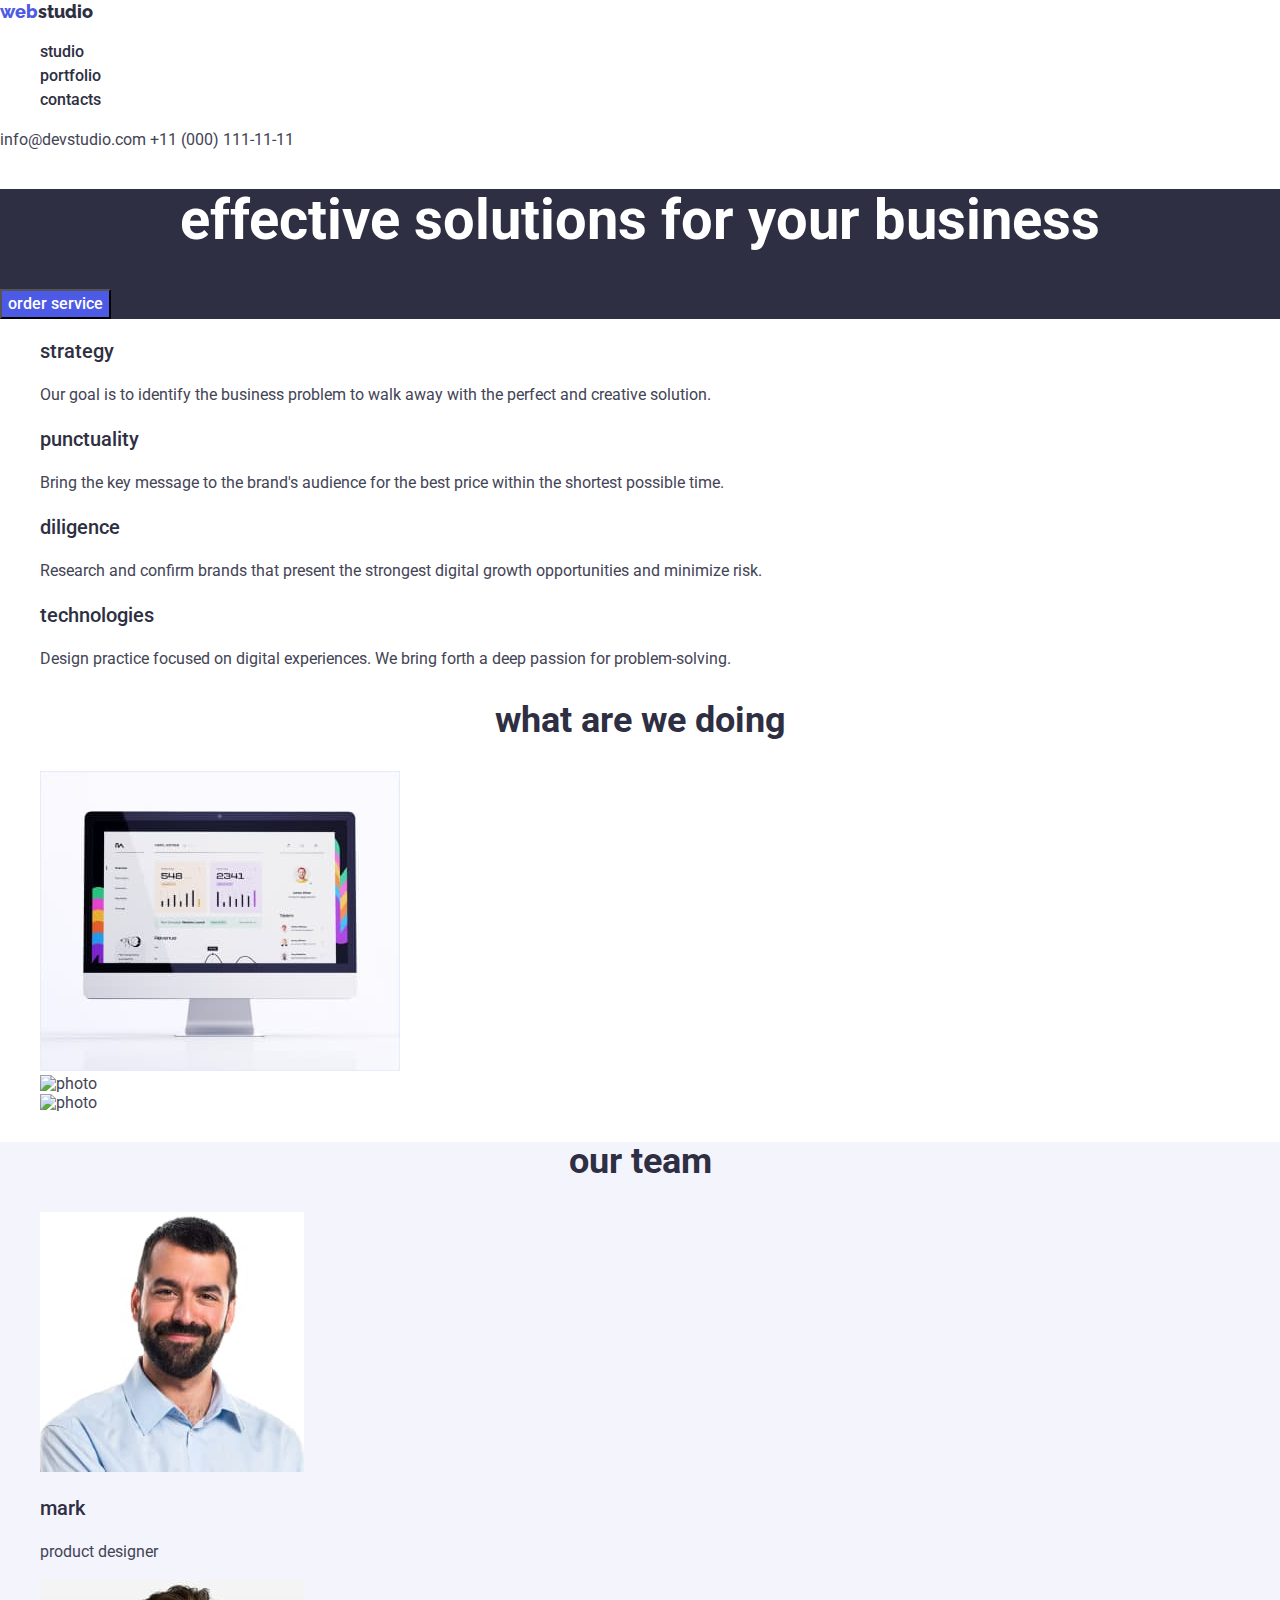
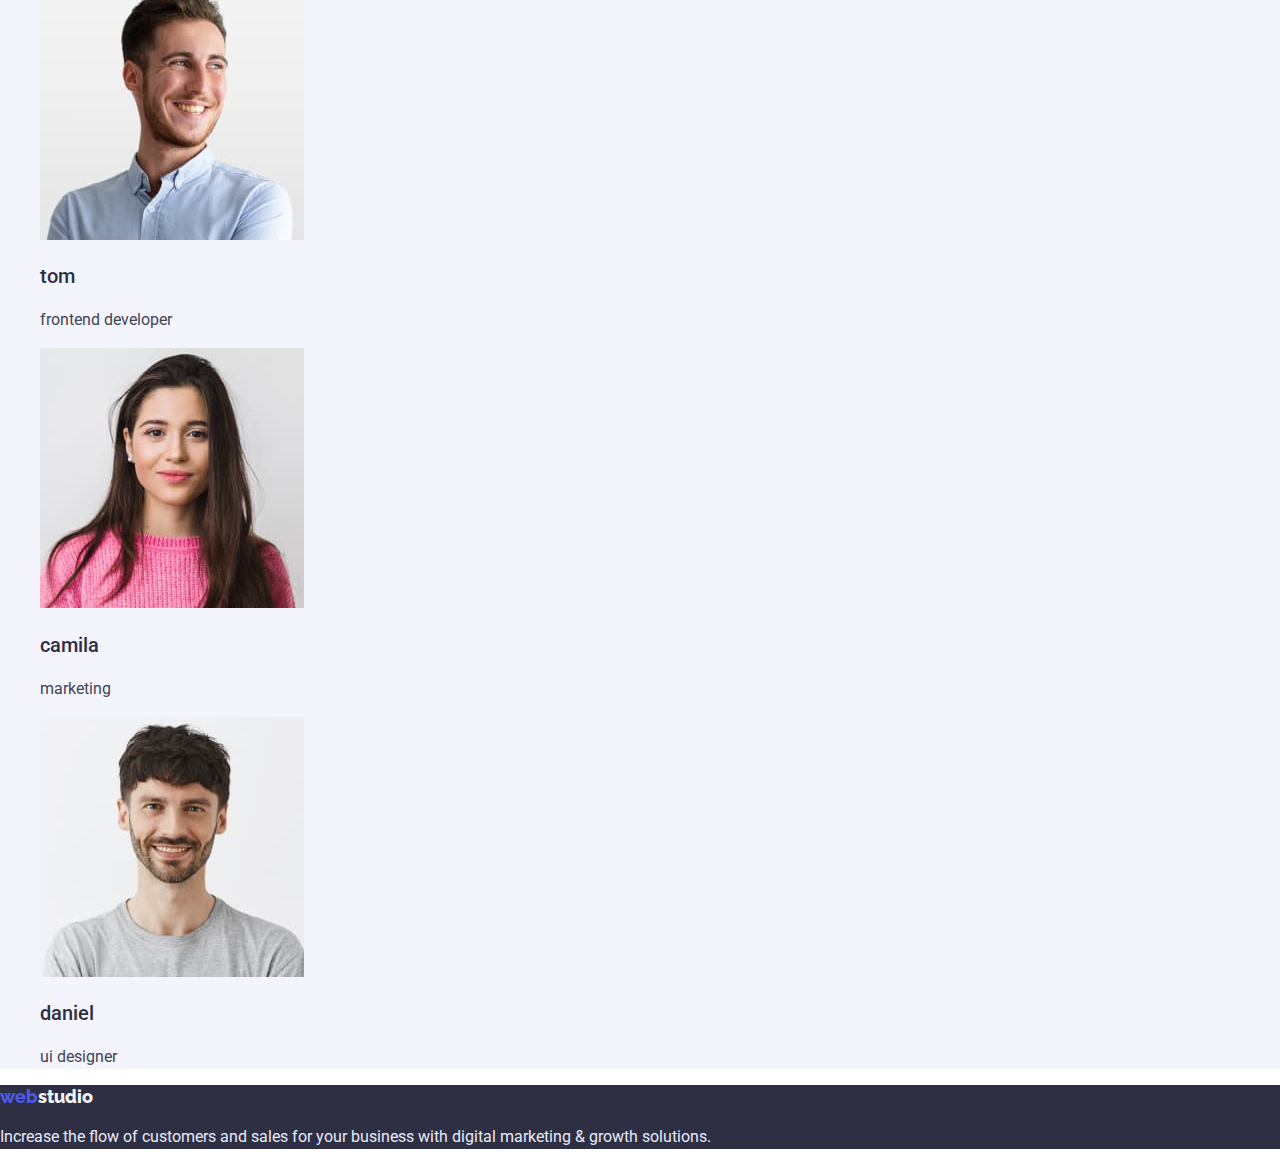
==== index.html @ d45ed902 "Update index.html" ====
<!DOCTYPE html>
<html lang="en">
    <head>
    <meta charset="UTF-8" />
    <meta http-equiv="X-UA-Compatible" content="IE=edge" />
    <meta name="viewport" content="width=device-width, initial-scale=1.0" />
    <title>webstudio</title>
    <link
        rel="stylesheet"
        href="https://cdn.jsdelivr.net/npm/modern-normalize@1.1.0/modern-normalize.min.css"
    />
    <link rel="preconnect" href="https://fonts.googleapis.com" />
    <link rel="preconnect" href="https://fonts.gstatic.com" crossorigin />
    <link
        href="https://fonts.googleapis.com/css2?family=Raleway:wght@800&family=Roboto:wght@400;500;700;900&display=swap"
        rel="stylesheet"
    />
    <link rel="stylesheet" href="./css/styles.css" />
    </head>
    <body>
    <header class="header">
        <a class="logo" href="">web<span class="logo-dark">studio</span></a>
        <nav class="nav">
        <ul class="nav-list">
            <li class="nav-item"><a class="nav-link" href="">studio</a></li>
            <li class="nav-item"><a class="nav-link" href="./portfolio.html">portfolio</a></li>
            <li class="nav-item"><a class="nav-link" href="">contacts</a></li>
        </ul>
        </nav>
        <address class="contact">
        <a class="contact-mail" href="mailto:info@devstudio.com">info@devstudio.com</a>
        <a class="contact-tel" href="tel:+110001111111">+11 (000) 111-11-11</a>
        </address>
    </header>
    <main>
        <section class="hero">
        <h1 class="main-title">effective solutions for your business</h1>
        <button class="modal-btn" type="button">order service</button>
        </section>
        <section class="about">
        <h2 class="about-work" hidden>work</h2>
        <ul class="about-list">
            <li class="about-item">
            <h3 class="about-title">strategy</h3>
            <p class="about-text">
                Our goal is to identify the business problem to walk away with the perfect and
                creative solution.
            </p>
            </li>
            <li class="about-item">
            <h3 class="about-title">punctuality</h3>
            <p class="about-text">
                Bring the key message to the brand's audience for the best price within the shortest
                possible time.
            </p>
            </li>
            <li class="about-item">
            <h3 class="about-title">diligence</h3>
            <p class="about-text">
                Research and confirm brands that present the strongest digital growth opportunities
                and minimize risk.
            </p>
            </li>
            <li class="about-item">
            <h3 class="about-title">technologies</h3>
            <p class="about-text">
                Design practice focused on digital experiences. We bring forth a deep passion for
                problem-solving.
            </p>
            </li>
        </ul>
        </section>
        <section class="work">
        <h2 class="work-title">what are we doing</h2>
        <ul class="work-list">
            <li class="work-item">
            <img class="work-img" src="./images/desktop.jpg" alt="photo" width="360" />
            </li>
            <li>
            <img class="work-img" src="./images/job/phone-html.jpg" alt="photo" width="360" />
            </li>
            <li>
            <img class="work-img" src="./images/job/skreenshot.jpg" alt="photo" width="360" />
            </li>
        </ul>
        </section>
        <section class="team">
        <h2 class="team-title">our team</h2>
        <ul class="team-list">
            <li class="team-item">
            <img class="team-img" src="./images/mark.jpg" alt="photo" width="264" />
            <h3 class="developer-name">mark</h3>
            <p class="developer-descriptions">product designer</p>
            </li>
            <li class="team-item">
            <img class="team-img" src="./images/tom.jpg" alt="photo" width="264" />
            <h3 class="developer-name">tom</h3>
            <p class="developer-descriptions">frontend developer</p>
            </li>
            <li class="team-item">
            <img class="team-img" src="./images/camila.jpg" alt="photo" width="264" />
            <h3 class="developer-name">camila</h3>
            <p class="developer-descriptions">marketing</p>
            </li>
            <li class="team-item">
            <img class="team-img" src="./images/deniel.jpg" alt="photo" width="264" />
            <h3 class="developer-name">daniel</h3>
            <p class="developer-descriptions">ui designer</p>
            </li>
        </ul>
        </section>
    </main>
    <footer class="footer">
        <a class="logo" href="">web<span class="logo-withe">studio</span></a>
        <p class="footer-text">
        Increase the flow of customers and sales for your business with digital marketing & growth
        solutions.
        </p>
    </footer>
    </body>
</html>
---- css/styles.css ----
:root {
    --primari-font: 'Roboto', sans-serif;
    --secondari-font: 'Raleway', sans-serif;
    --primari-text-color: #434455;
    --secondari-text-color: #2e2f42;
    --withe-logo-color: #f4f4fd;
    --logo-hover-color: #4d5ae5;
    --hero-text-color: #ffffff;
    --hover-btn-color: #404bbf;
    --footer-text-color: #e7e9fc;
    }
    body {
    font-family: 'Roboto', sans-serif;
    color: var(--primari-text-color);
    background-color: #ffffff;
    }
    a {
    text-decoration: none;
    }
    ul {
    list-style: none;
    }
    /*---logo---*/
    .logo {
    font-family: var(--secondari-font);
    font-style: normal;
    font-weight: 800;
    font-size: 18px;
    line-height: 1.33;
    color: var(--logo-hover-color);
    }
    .logo-dark {
    color: var(--secondari-text-color);
    }
    .logo-withe {
    color: var(--withe-logo-color);
    }
    /*---hover---*/
    .nav-link:hover,
    .nav-link:focus,
    .contact-mail:hover,
    .contact-mail:focus,
    .contact-tel:hover,
    .contact-tel:focus {
    color: var(--logo-hover-color);
    }
    /*---heder---*/
    .nav-link {
    font-weight: 500;
    font-size: 16px;
    line-height: 1.5;
    
    color: var(--secondari-text-color);
    }
    .contact-mail,
    .contact-tel {
    font-size: 16px;
    line-height: 1.5;
    font-style: normal;
    color: inherit;
    }
    /*---hero---*/
    .hero {
    background: var(--secondari-text-color);
    }
    .main-title {
    font-weight: 700;
    font-size: 56px;
    line-height: 1.11;
    text-align: center;
    color: var(--hero-text-color);
    }
    .modal-btn {
    font-weight: 500;
    font-size: 16px;
    line-height: 1.5;
    cursor: pointer;
    font-family: inherit;
    display: flex;
    align-items: center;
    
    color: var(--hero-text-color);
    background-color: var(--logo-hover-color);
    }
    .modal-btn:hover,
    .modal-btn:focus {
    background: var(--hover-btn-color);
    }
    /*------about------*/
    .about-title {
    font-weight: 500;
    font-size: 20px;
    line-height: 1.2;
    
    color: var(--secondari-text-color);
    }
    .about-text {
    font-size: 16px;
    line-height: 1.5;
    }
    /*---work---*/
    .work-title {
    font-weight: 700;
    font-size: 36px;
    line-height: 1.11;
    text-align: center;
    color: var(--secondari-text-color);
    }
    /*---team---*/
    .team {
    background-color: var(--withe-logo-color);
    }
    .team-title {
    font-weight: 700;
    font-size: 36px;
    line-height: 1.11;
    text-align: center;
    
    color: var(--secondari-text-color);
    }
    .developer-name {
    font-weight: 500;
    font-size: 20px;
    line-height: 1.2;
    
    color: var(--secondari-text-color);
    }
    .developer-descriptions {
    font-size: 16px;
    line-height: 1.5;
    }
    /*---footer---*/
    .footer {
    background-color: var(--secondari-text-color);
    }
    .footer-text {
    font-size: 16px;
    line-height: 1.5;
    
    color: var(--footer-text-color);
    }
    /*---portfolio---*/
    .filter-btn-text {
    font-weight: 500;
    font-size: 16px;
    line-height: 1.5;
    font-family: inherit;
    color: var(--logo-hover-color);
    
    cursor: pointer;
    }
    .filter-btn-text:focus,
    .filter-btn-text:hover {
    background: var(--hover-btn-color);
    color: #ffffff;
    }
    .project-title {
    font-weight: 500;
    font-size: 20px;
    line-height: 1.2;
    
    color: var(--secondari-text-color);
    }
    .project-text {
    font-size: 16px;
    line-height: 1.5;
    color: var(--primari-text-color);
    }
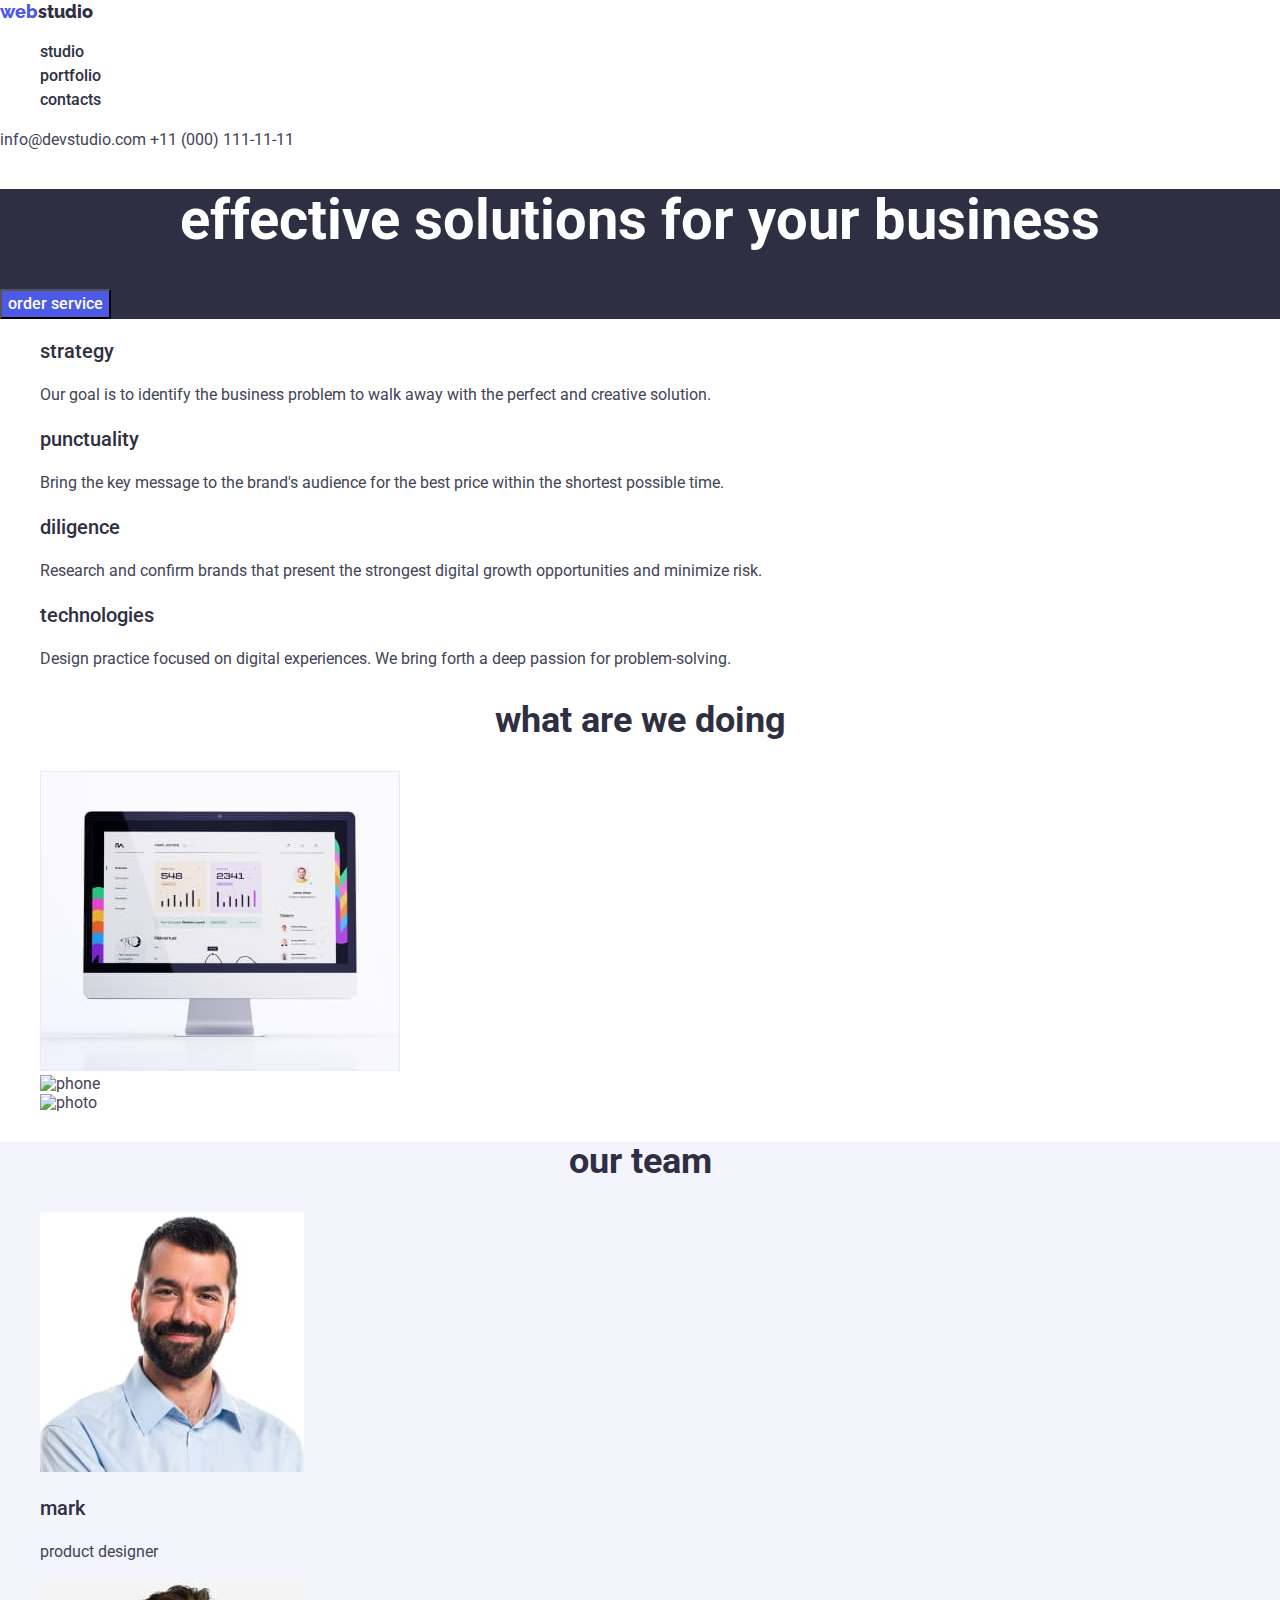
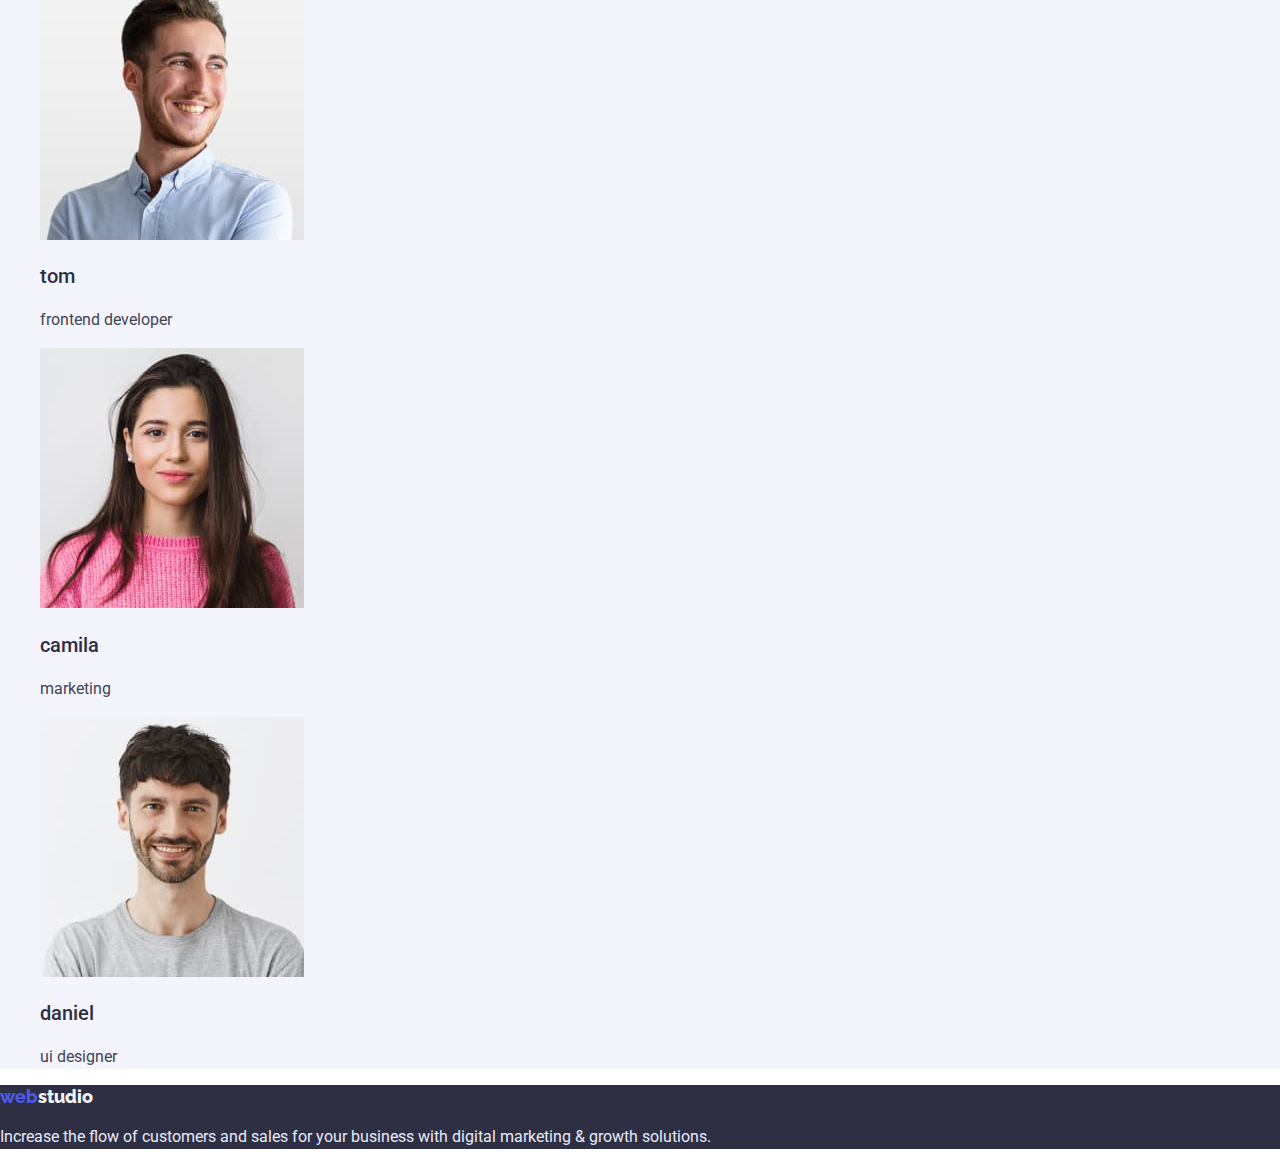
==== commit 85fb84b6: "Update index.html" ====
--- a/index.html
+++ b/index.html
@@ -77,7 +77,7 @@
             <img class="work-img" src="./images/desktop.jpg" alt="photo" width="360" />
             </li>
             <li>
-            <img class="work-img" src="./images/job/phone-html.jpg" alt="photo" width="360" />
+            <img class="work-img" src="./images/job/phone-html.jpg" alt="phone" width="360" />
             </li>
             <li>
             <img class="work-img" src="./images/job/skreenshot.jpg" alt="photo" width="360" />
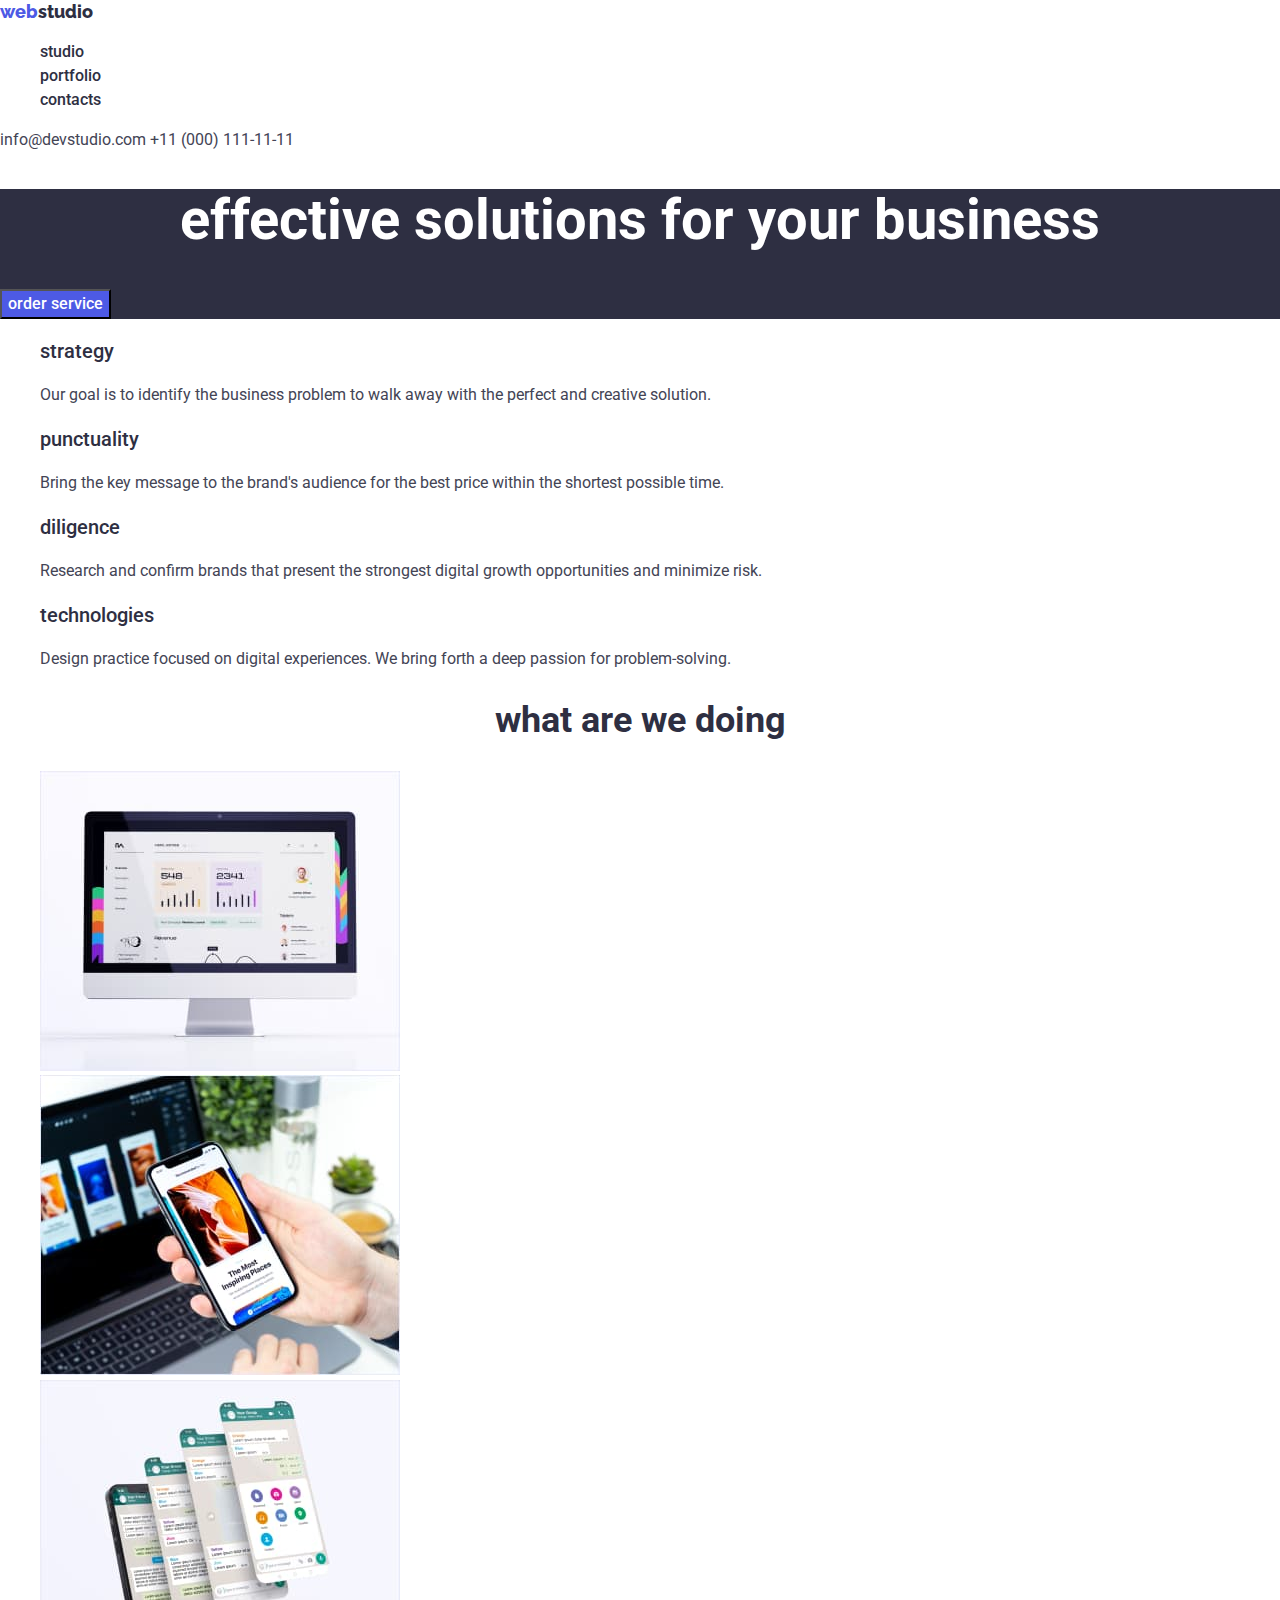
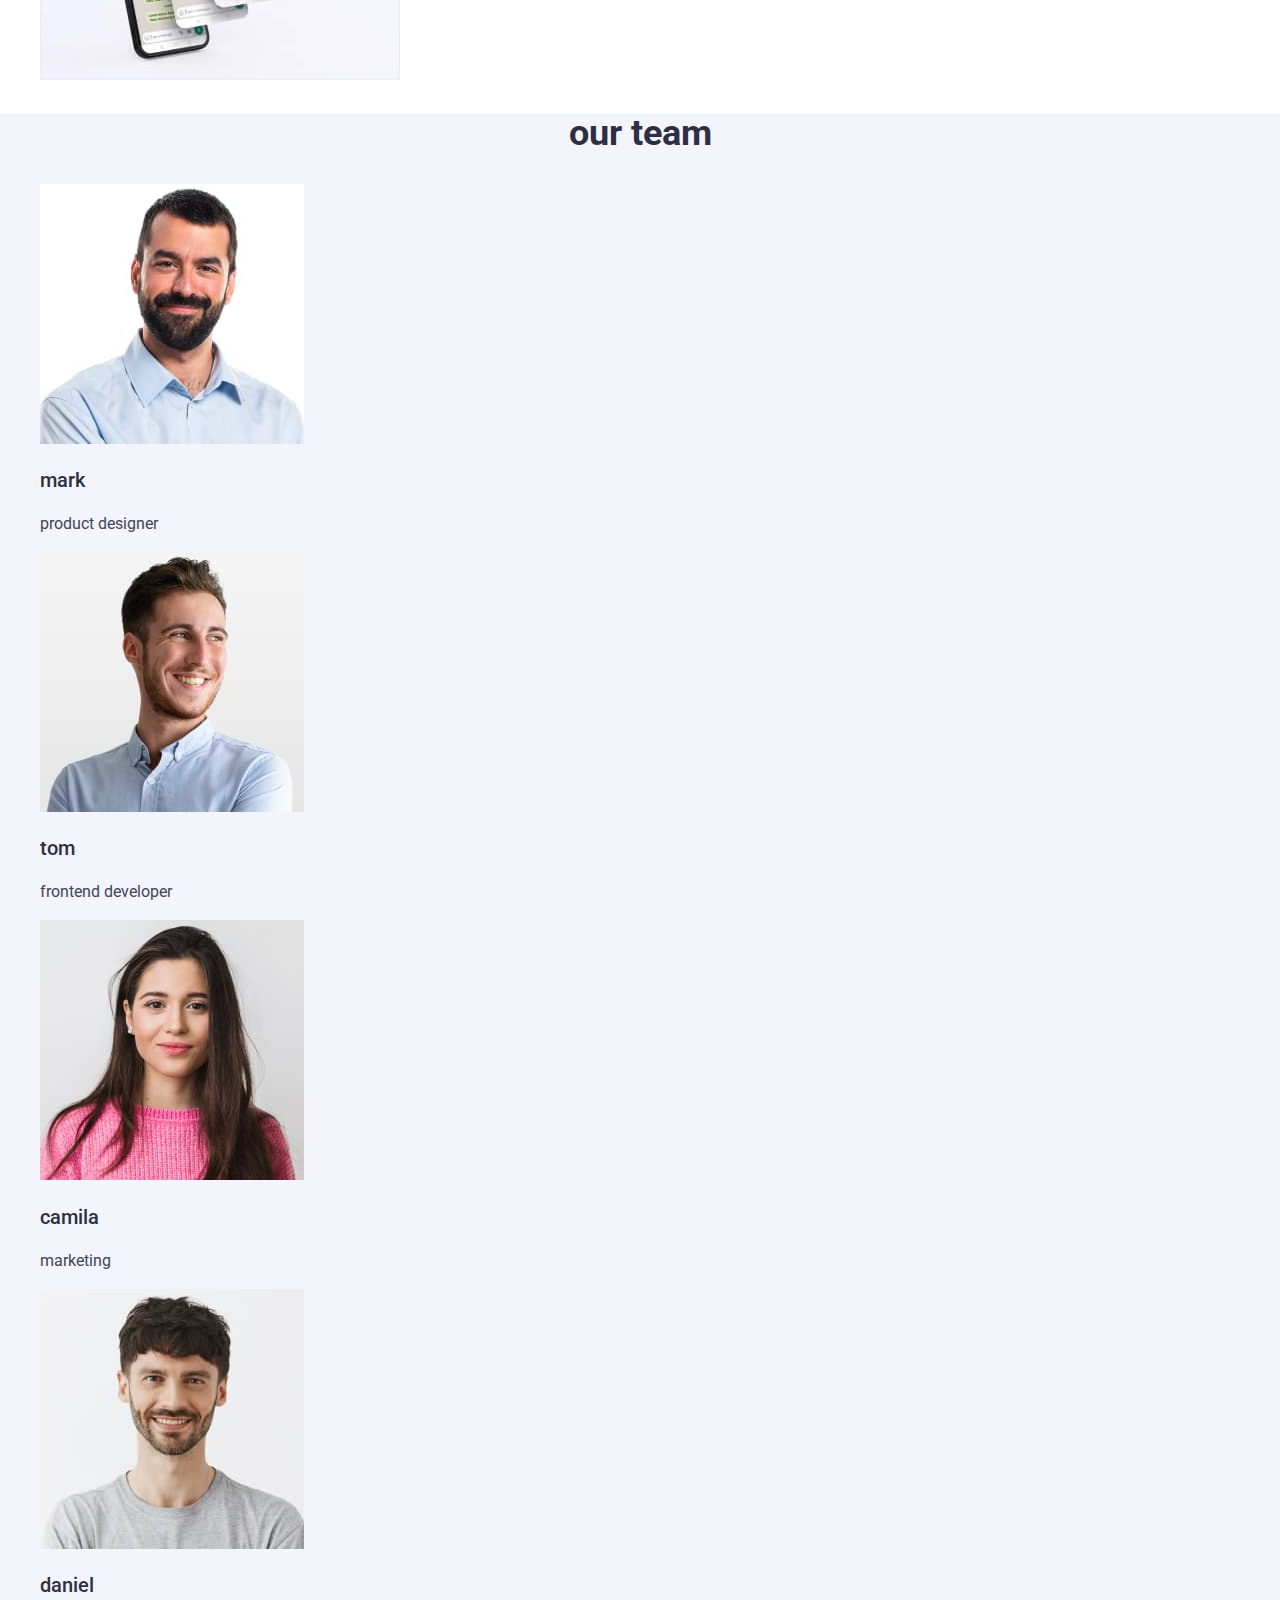
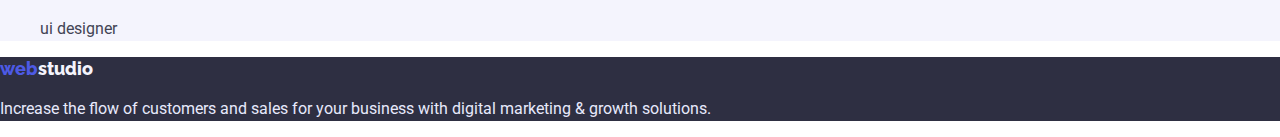
==== commit 457eb818: "Update index.html" ====
--- a/index.html
+++ b/index.html
@@ -77,10 +77,10 @@
             <img class="work-img" src="./images/desktop.jpg" alt="photo" width="360" />
             </li>
             <li>
-            <img class="work-img" src="./images/job/phone-html.jpg" alt="phone" width="360" />
+            <img class="work-img" src="./images/phone-html.jpg" alt="phone" width="360" />
             </li>
             <li>
-            <img class="work-img" src="./images/job/skreenshot.jpg" alt="photo" width="360" />
+            <img class="work-img" src="./images/skreenshot.jpg" alt="photo" width="360" />
             </li>
         </ul>
         </section>
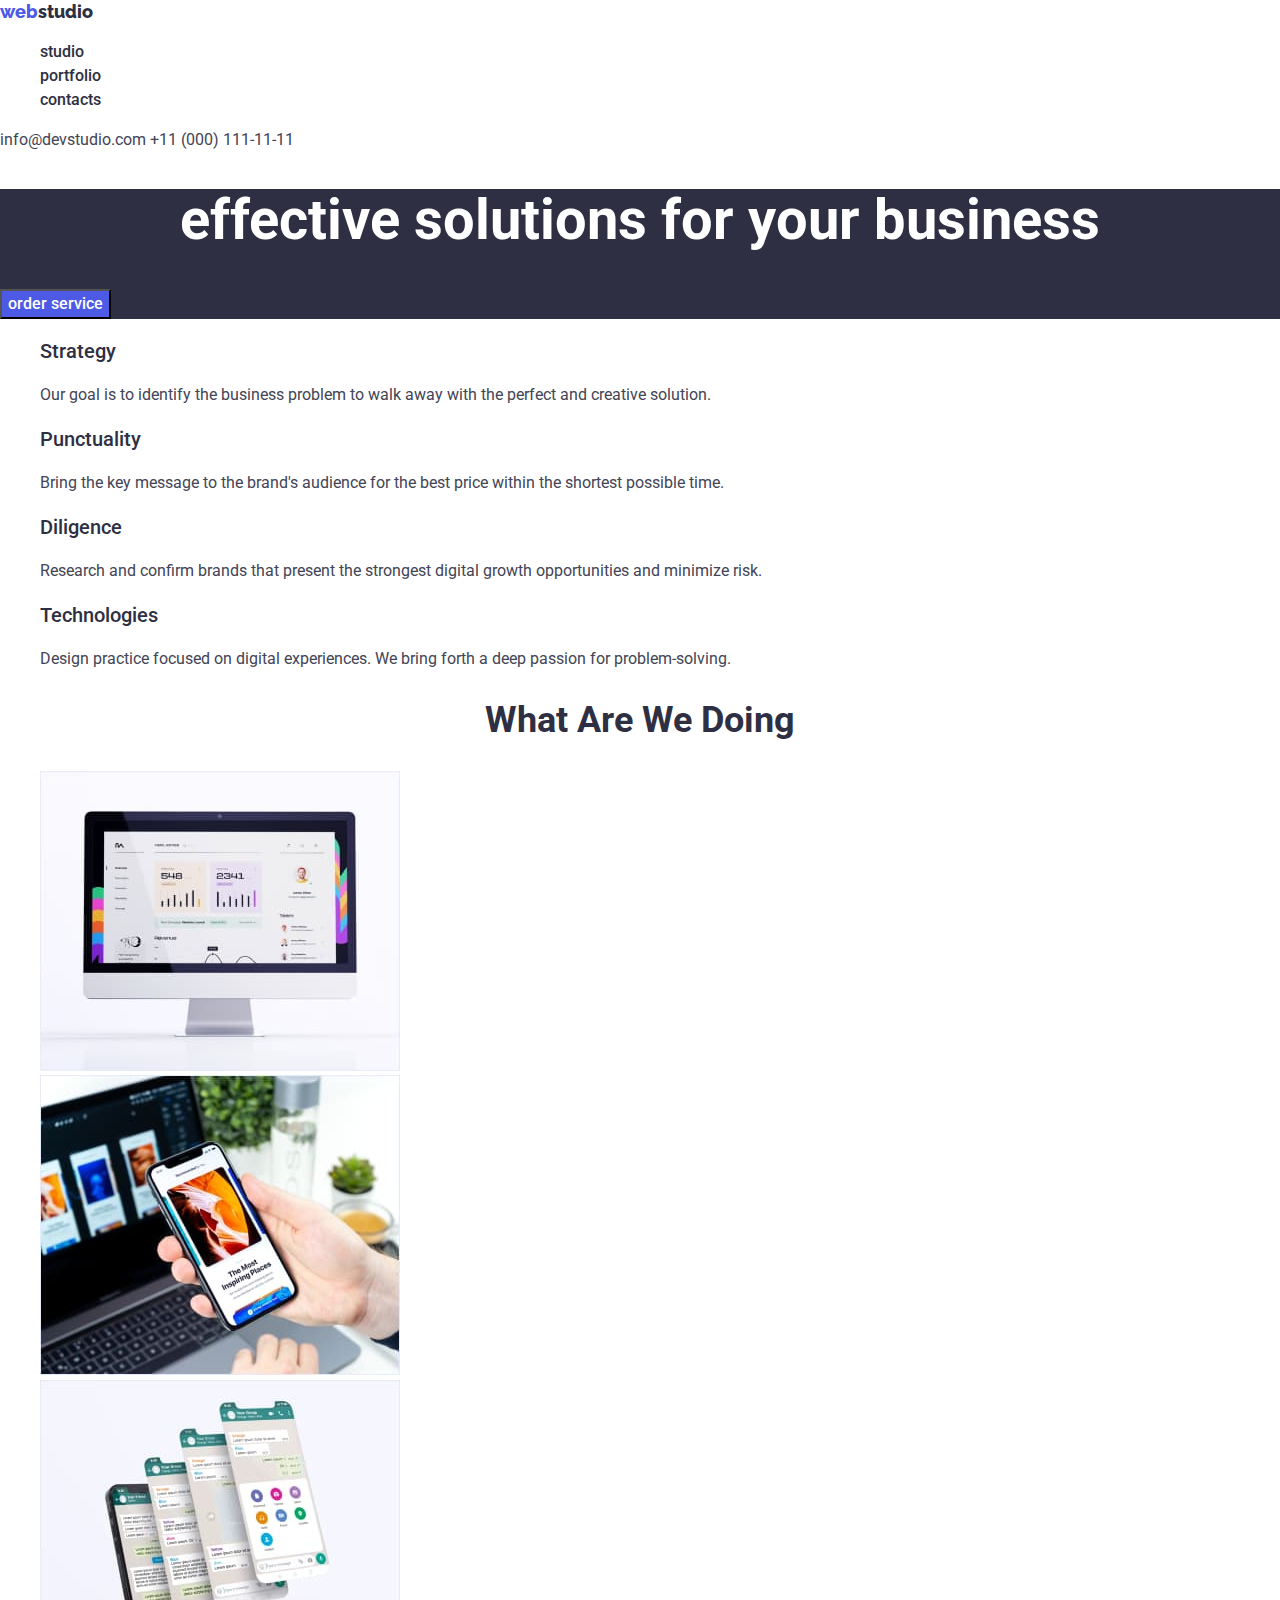
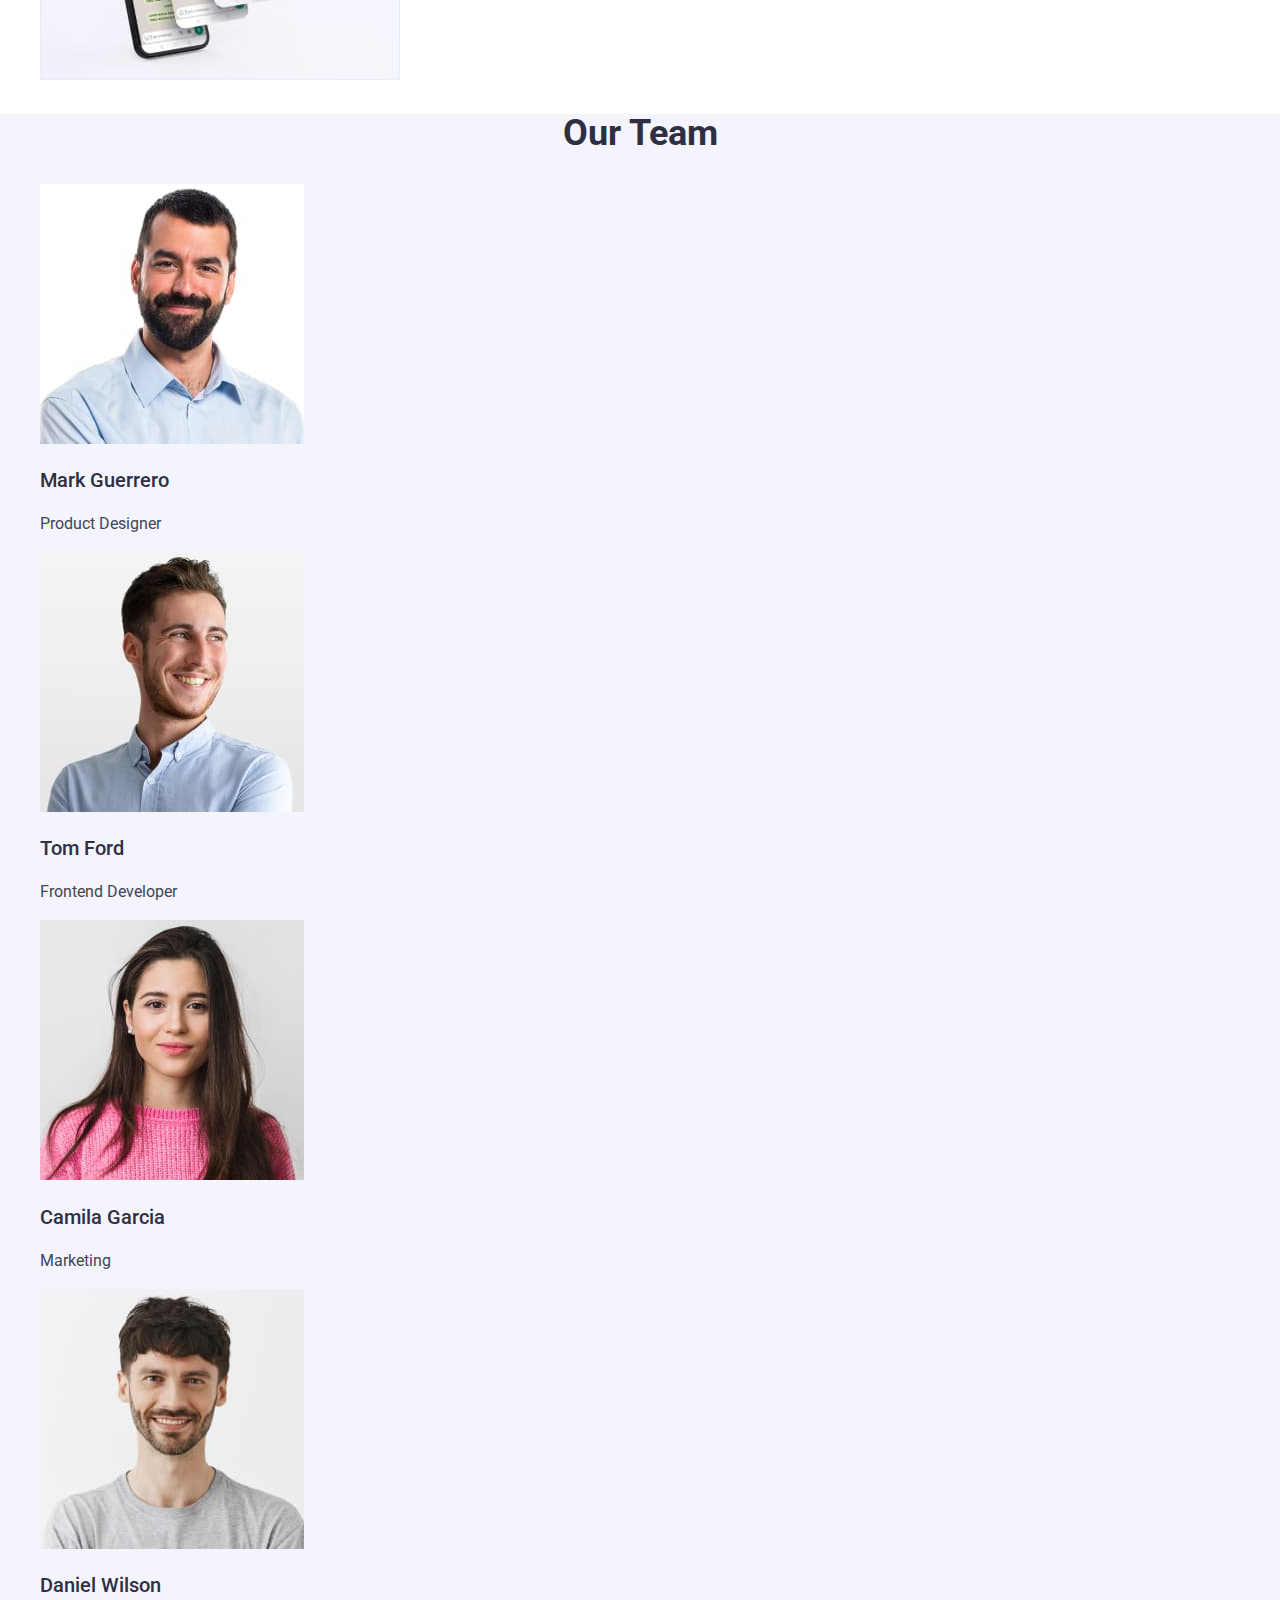
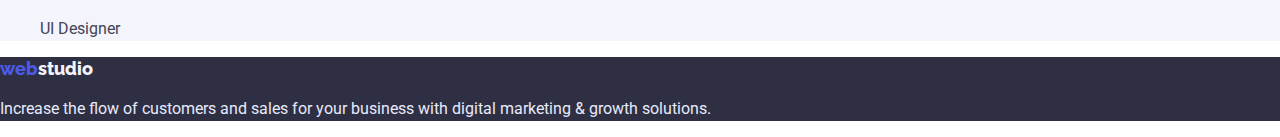
==== commit f6236df4: "update" ====
--- a/index.html
+++ b/index.html
@@ -41,28 +41,28 @@
         <h2 class="about-work" hidden>work</h2>
         <ul class="about-list">
             <li class="about-item">
-            <h3 class="about-title">strategy</h3>
+            <h3 class="about-title">Strategy</h3>
             <p class="about-text">
                 Our goal is to identify the business problem to walk away with the perfect and
                 creative solution.
             </p>
             </li>
             <li class="about-item">
-            <h3 class="about-title">punctuality</h3>
+            <h3 class="about-title">Punctuality</h3>
             <p class="about-text">
                 Bring the key message to the brand's audience for the best price within the shortest
                 possible time.
             </p>
             </li>
             <li class="about-item">
-            <h3 class="about-title">diligence</h3>
+            <h3 class="about-title">Diligence</h3>
             <p class="about-text">
                 Research and confirm brands that present the strongest digital growth opportunities
                 and minimize risk.
             </p>
             </li>
             <li class="about-item">
-            <h3 class="about-title">technologies</h3>
+            <h3 class="about-title">Technologies</h3>
             <p class="about-text">
                 Design practice focused on digital experiences. We bring forth a deep passion for
                 problem-solving.
@@ -71,7 +71,7 @@
         </ul>
         </section>
         <section class="work">
-        <h2 class="work-title">what are we doing</h2>
+        <h2 class="work-title">What Are We Doing</h2>
         <ul class="work-list">
             <li class="work-item">
             <img class="work-img" src="./images/desktop.jpg" alt="photo" width="360" />
@@ -85,27 +85,27 @@
         </ul>
         </section>
         <section class="team">
-        <h2 class="team-title">our team</h2>
+        <h2 class="team-title">Our Team</h2>
         <ul class="team-list">
             <li class="team-item">
             <img class="team-img" src="./images/mark.jpg" alt="photo" width="264" />
-            <h3 class="developer-name">mark</h3>
-            <p class="developer-descriptions">product designer</p>
+            <h3 class="developer-name">Mark Guerrero</h3>
+            <p class="developer-descriptions">Product Designer</p>
             </li>
             <li class="team-item">
             <img class="team-img" src="./images/tom.jpg" alt="photo" width="264" />
-            <h3 class="developer-name">tom</h3>
-            <p class="developer-descriptions">frontend developer</p>
+            <h3 class="developer-name">Tom Ford</h3>
+            <p class="developer-descriptions">Frontend Developer</p>
             </li>
             <li class="team-item">
             <img class="team-img" src="./images/camila.jpg" alt="photo" width="264" />
-            <h3 class="developer-name">camila</h3>
-            <p class="developer-descriptions">marketing</p>
+            <h3 class="developer-name">Camila Garcia</h3>
+            <p class="developer-descriptions">Marketing</p>
             </li>
             <li class="team-item">
             <img class="team-img" src="./images/deniel.jpg" alt="photo" width="264" />
-            <h3 class="developer-name">daniel</h3>
-            <p class="developer-descriptions">ui designer</p>
+            <h3 class="developer-name">Daniel Wilson</h3>
+            <p class="developer-descriptions">UI Designer</p>
             </li>
         </ul>
         </section>
--- a/css/styles.css
+++ b/css/styles.css
@@ -130,6 +130,20 @@
     line-height: 1.5;
     }
     /*---footer---*/
+    .logo {
+        font-family: var(--secondari-font);
+        font-style: normal;
+        font-weight: 800;
+        font-size: 18px;
+        line-height: 1.33;
+        color: var(--logo-hover-color);
+        }
+        .logo-dark {
+        color: var(--secondari-text-color);
+        }
+        .logo-withe {
+        color: var(--withe-logo-color);
+        }
     .footer {
     background-color: var(--secondari-text-color);
     }
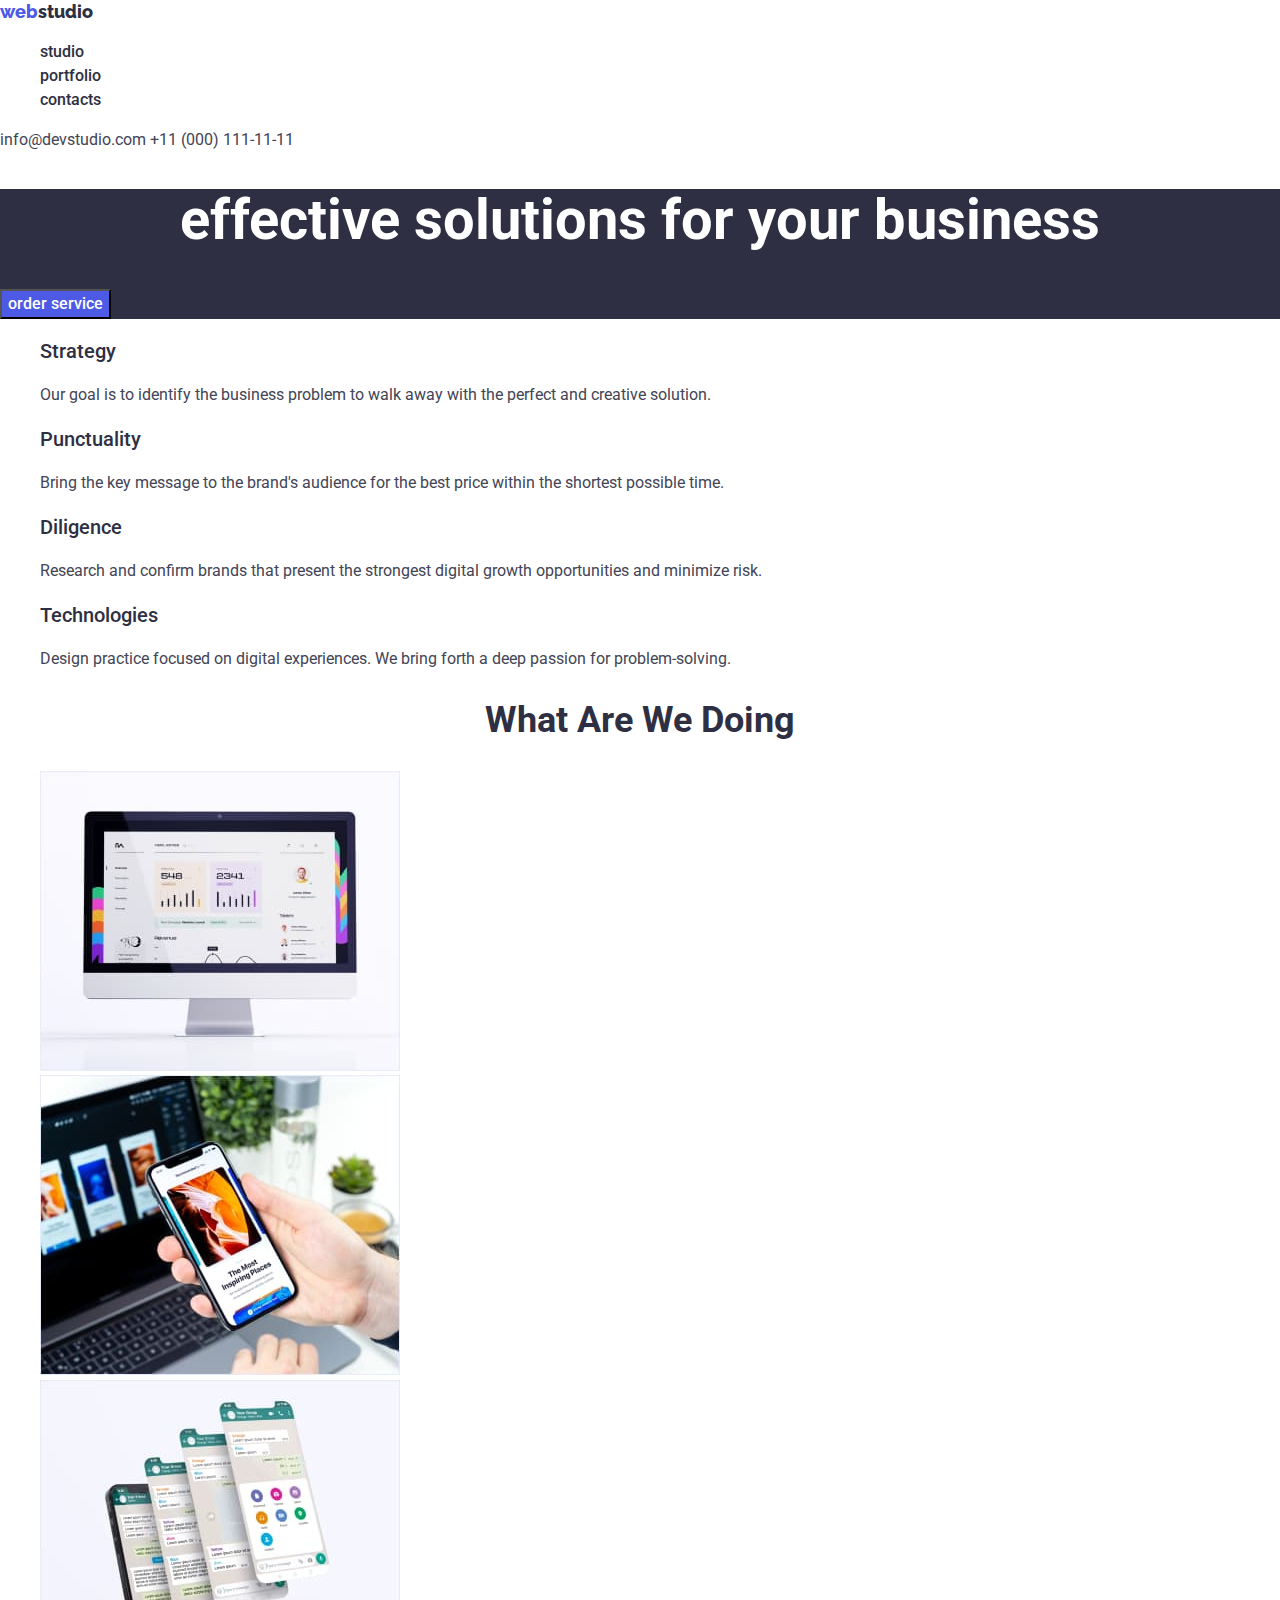
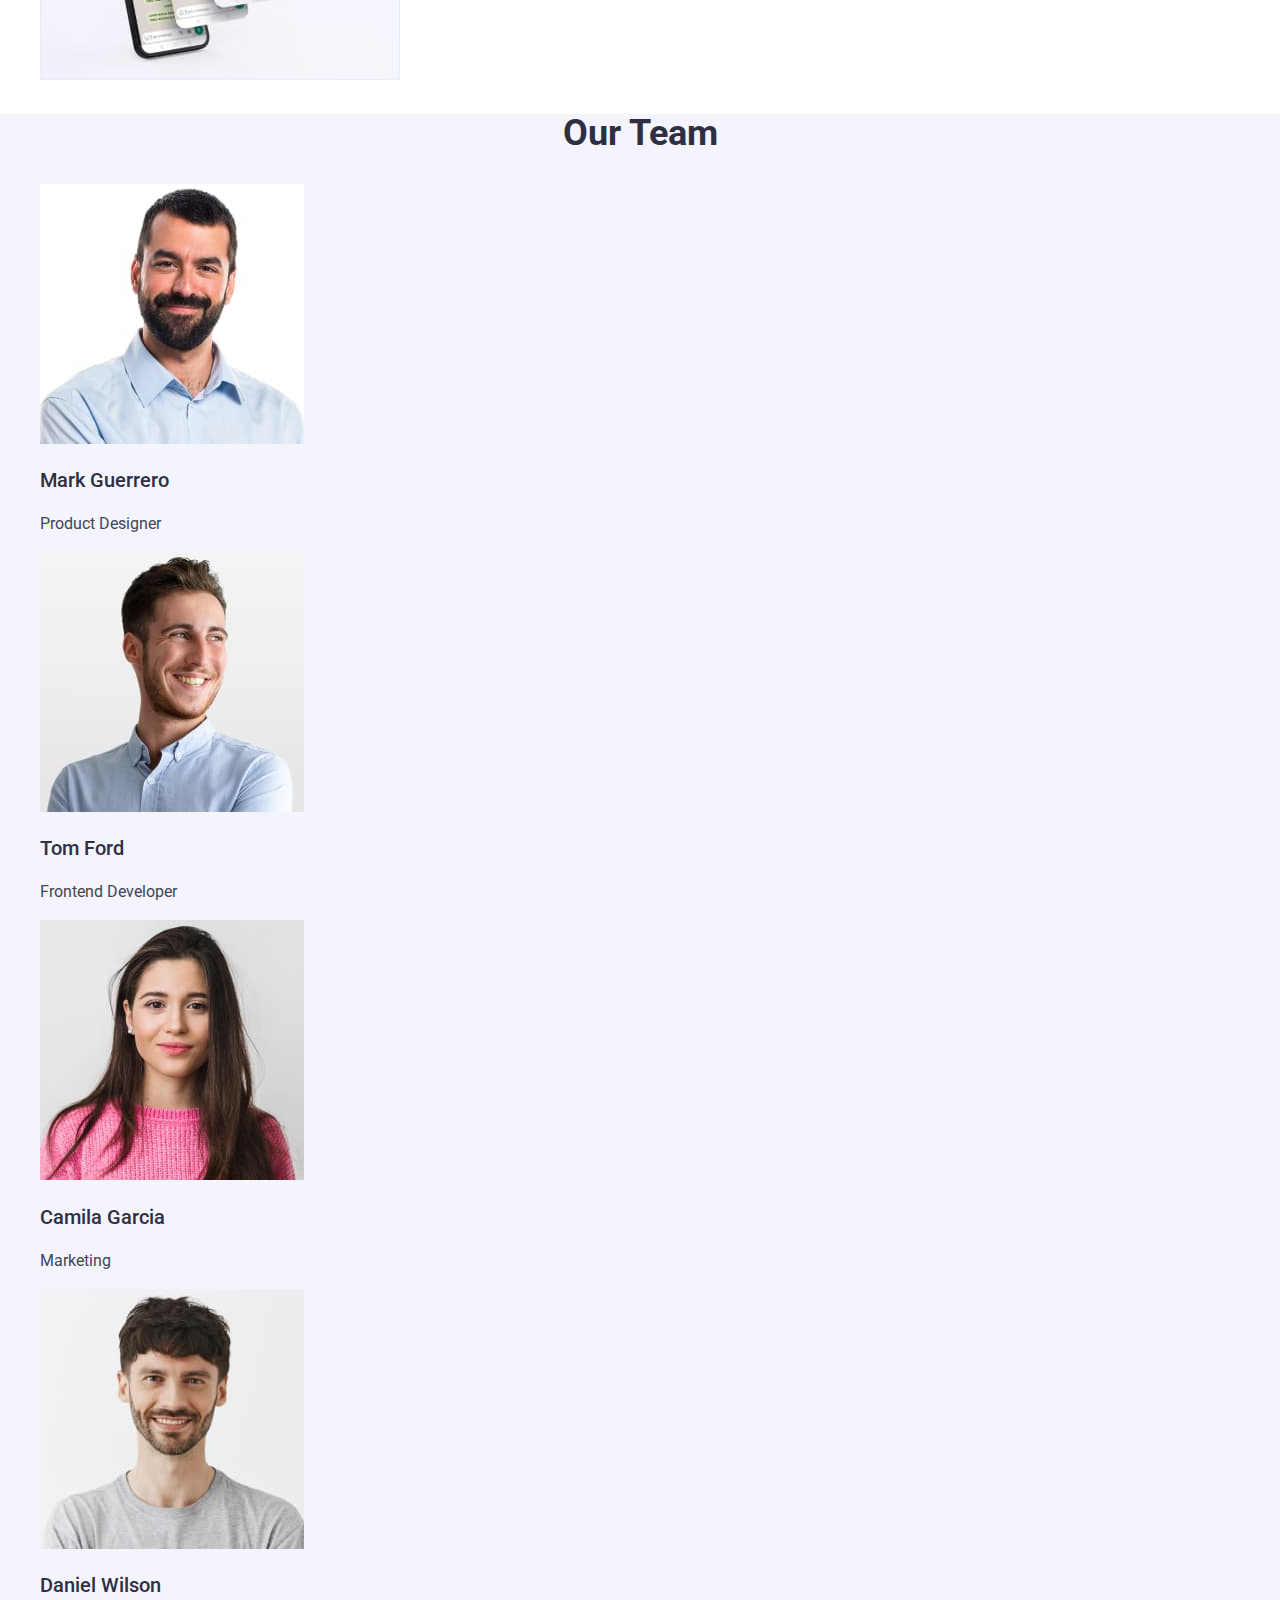
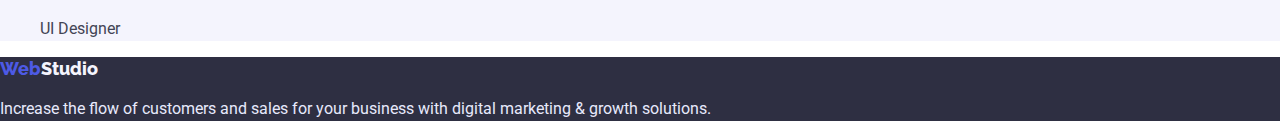
==== commit c82b2d95: "color" ====
--- a/index.html
+++ b/index.html
@@ -111,7 +111,7 @@
         </section>
     </main>
     <footer class="footer">
-        <a class="logo" href="">web<span class="logo-withe">studio</span></a>
+        <a class="logo" href="">Web<span class="logo-withe">Studio</span></a>
         <p class="footer-text">
         Increase the flow of customers and sales for your business with digital marketing & growth
         solutions.
--- a/css/styles.css
+++ b/css/styles.css
@@ -166,6 +166,7 @@
     .filter-btn-text:focus,
     .filter-btn-text:hover {
     background: var(--hover-btn-color);
+    color: #404BBF;
     color: #ffffff;
     }
     .project-title {
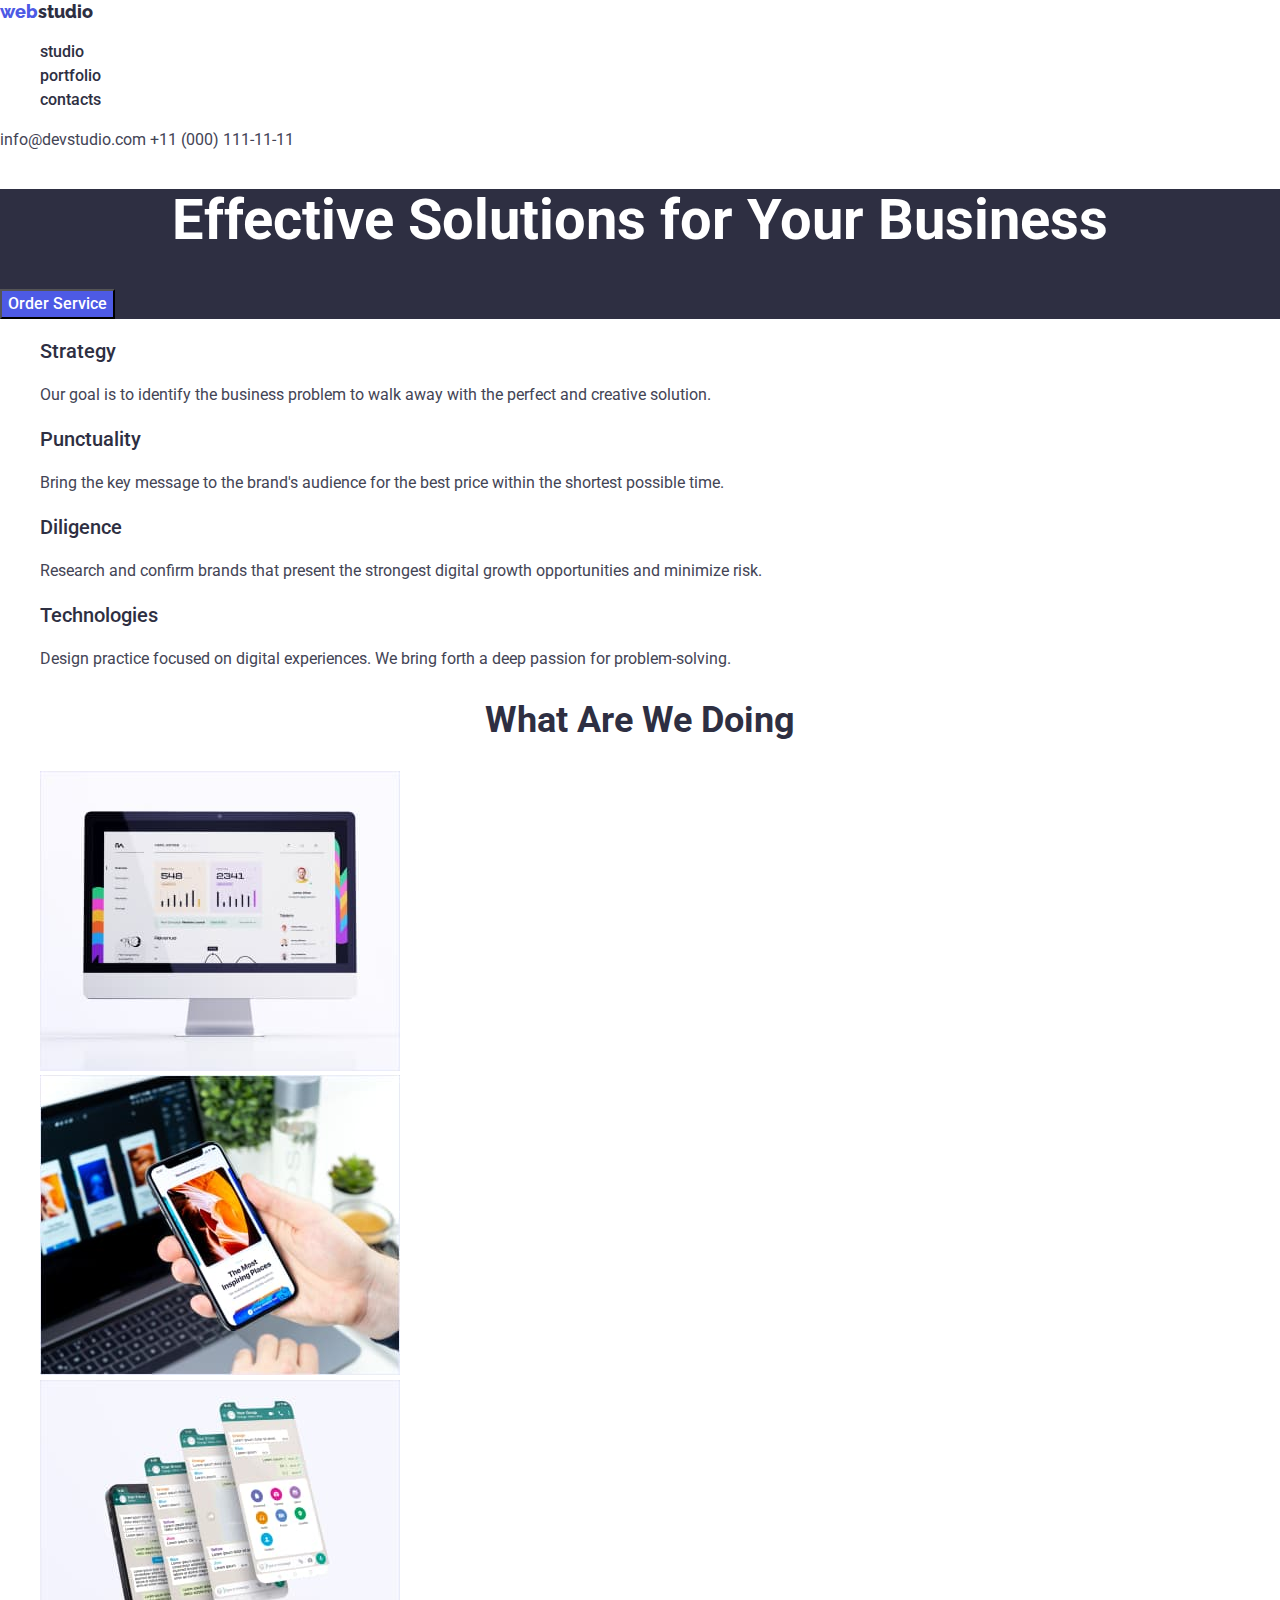
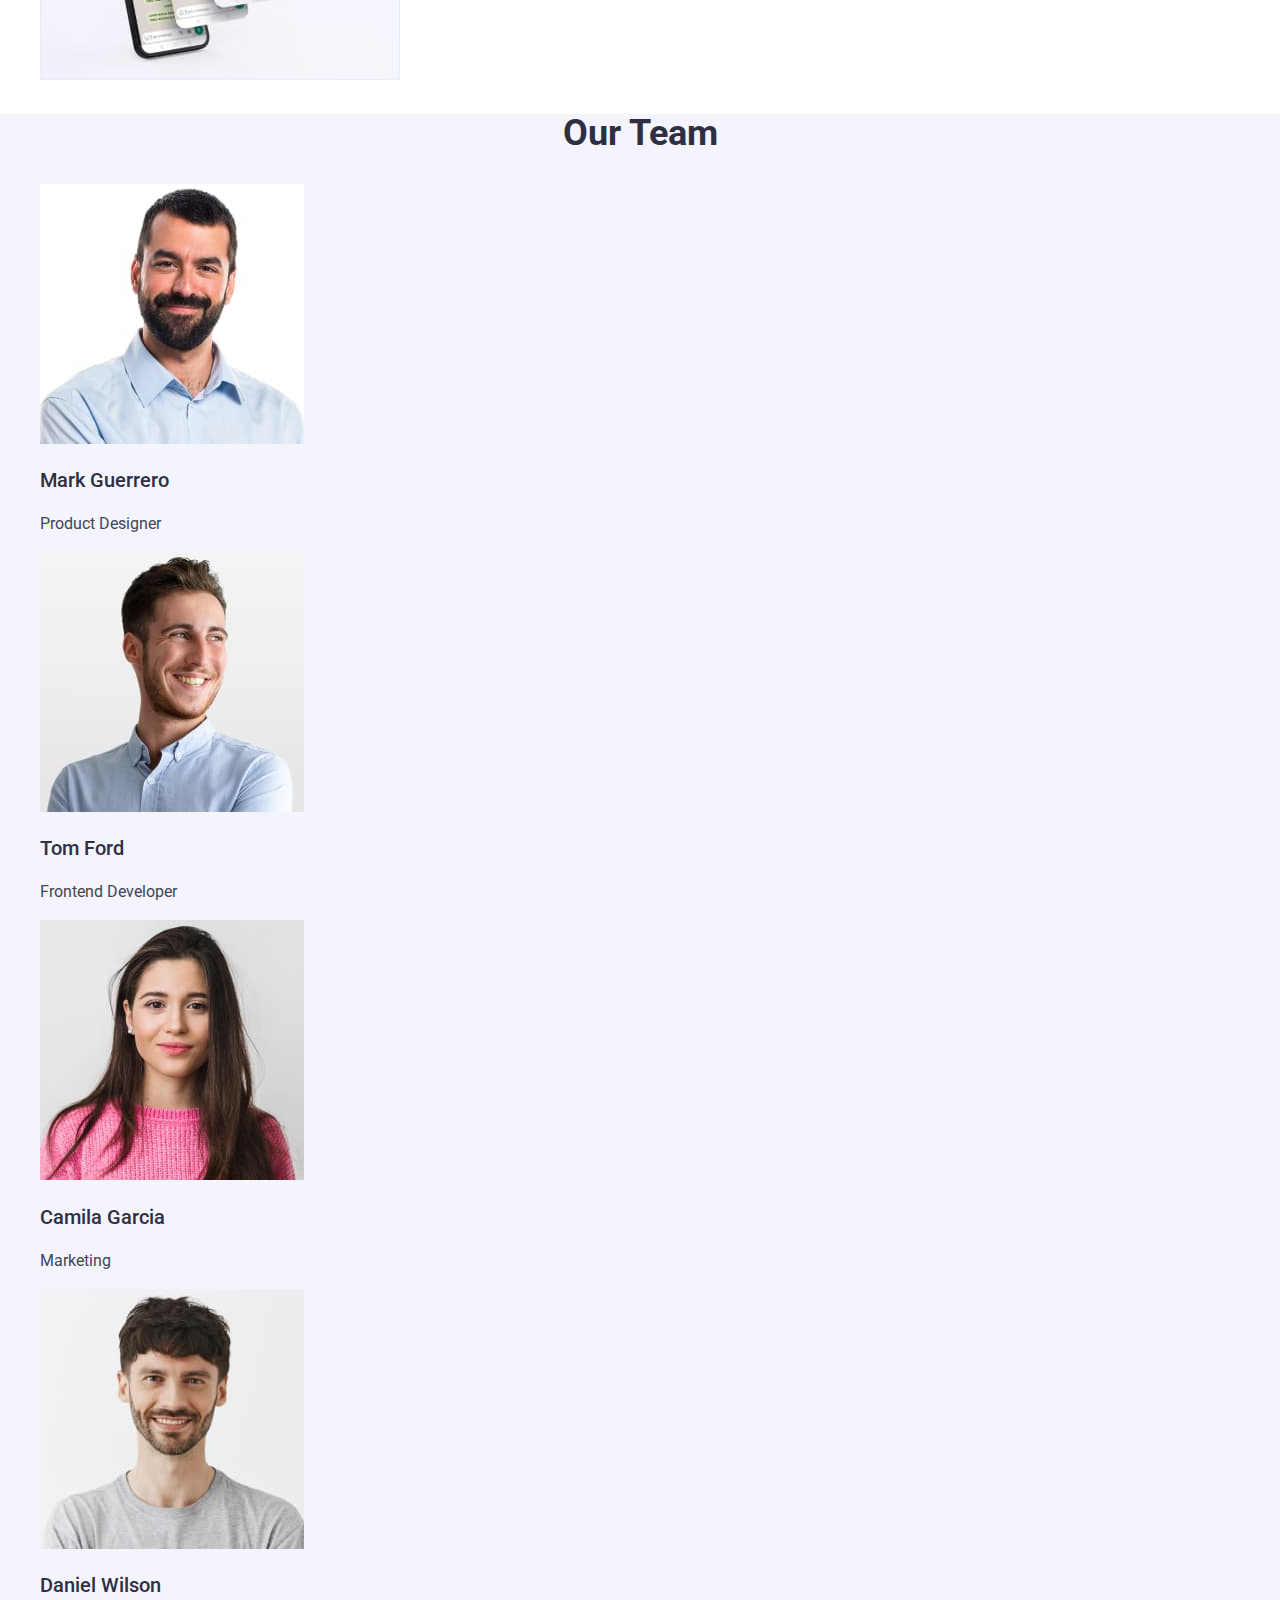
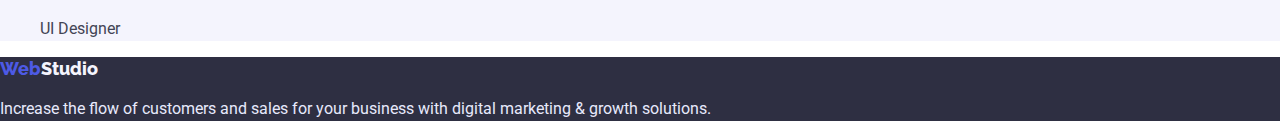
==== commit 4c67f48e: "up" ====
--- a/index.html
+++ b/index.html
@@ -34,8 +34,9 @@
     </header>
     <main>
         <section class="hero">
-        <h1 class="main-title">effective solutions for your business</h1>
-        <button class="modal-btn" type="button">order service</button>
+        <h1 class="main-title">Effective Solutions
+            for Your Business</h1>
+        <button class="modal-btn" type="button">Order Service</button>
         </section>
         <section class="about">
         <h2 class="about-work" hidden>work</h2>
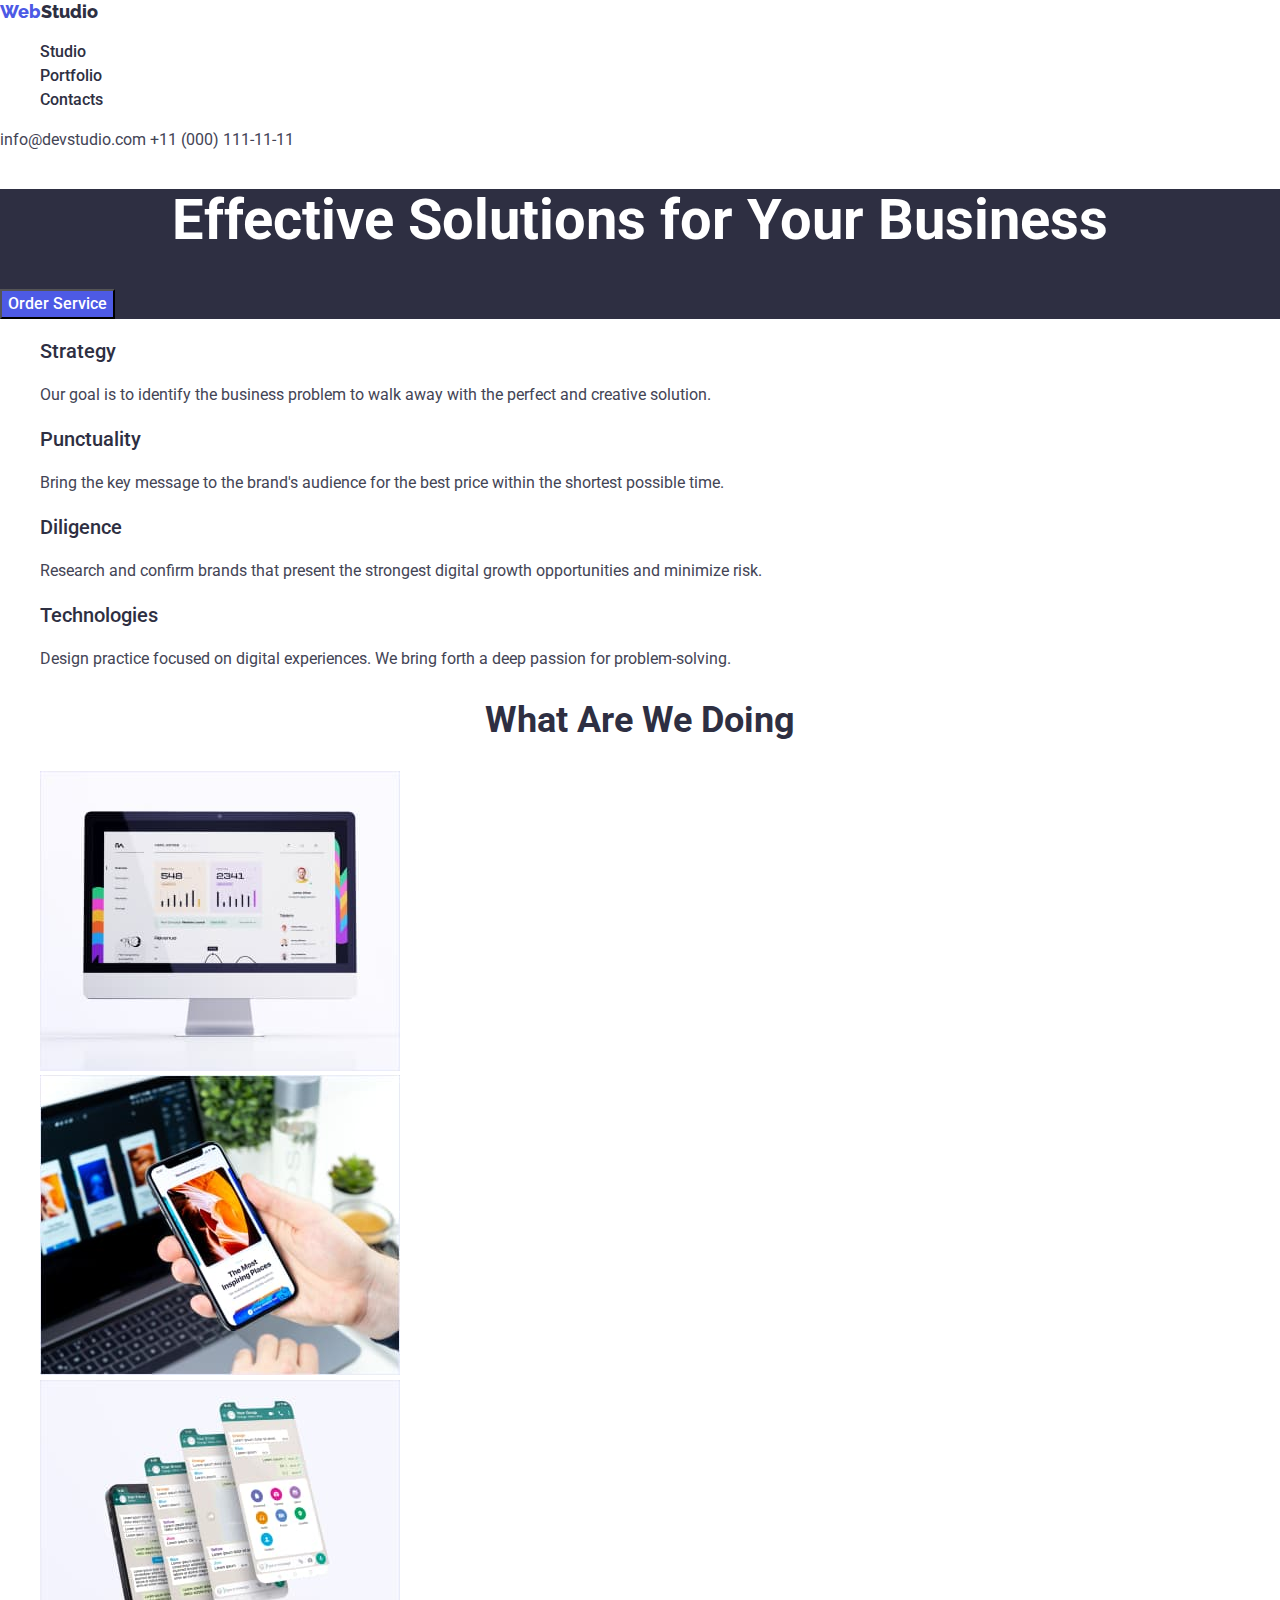
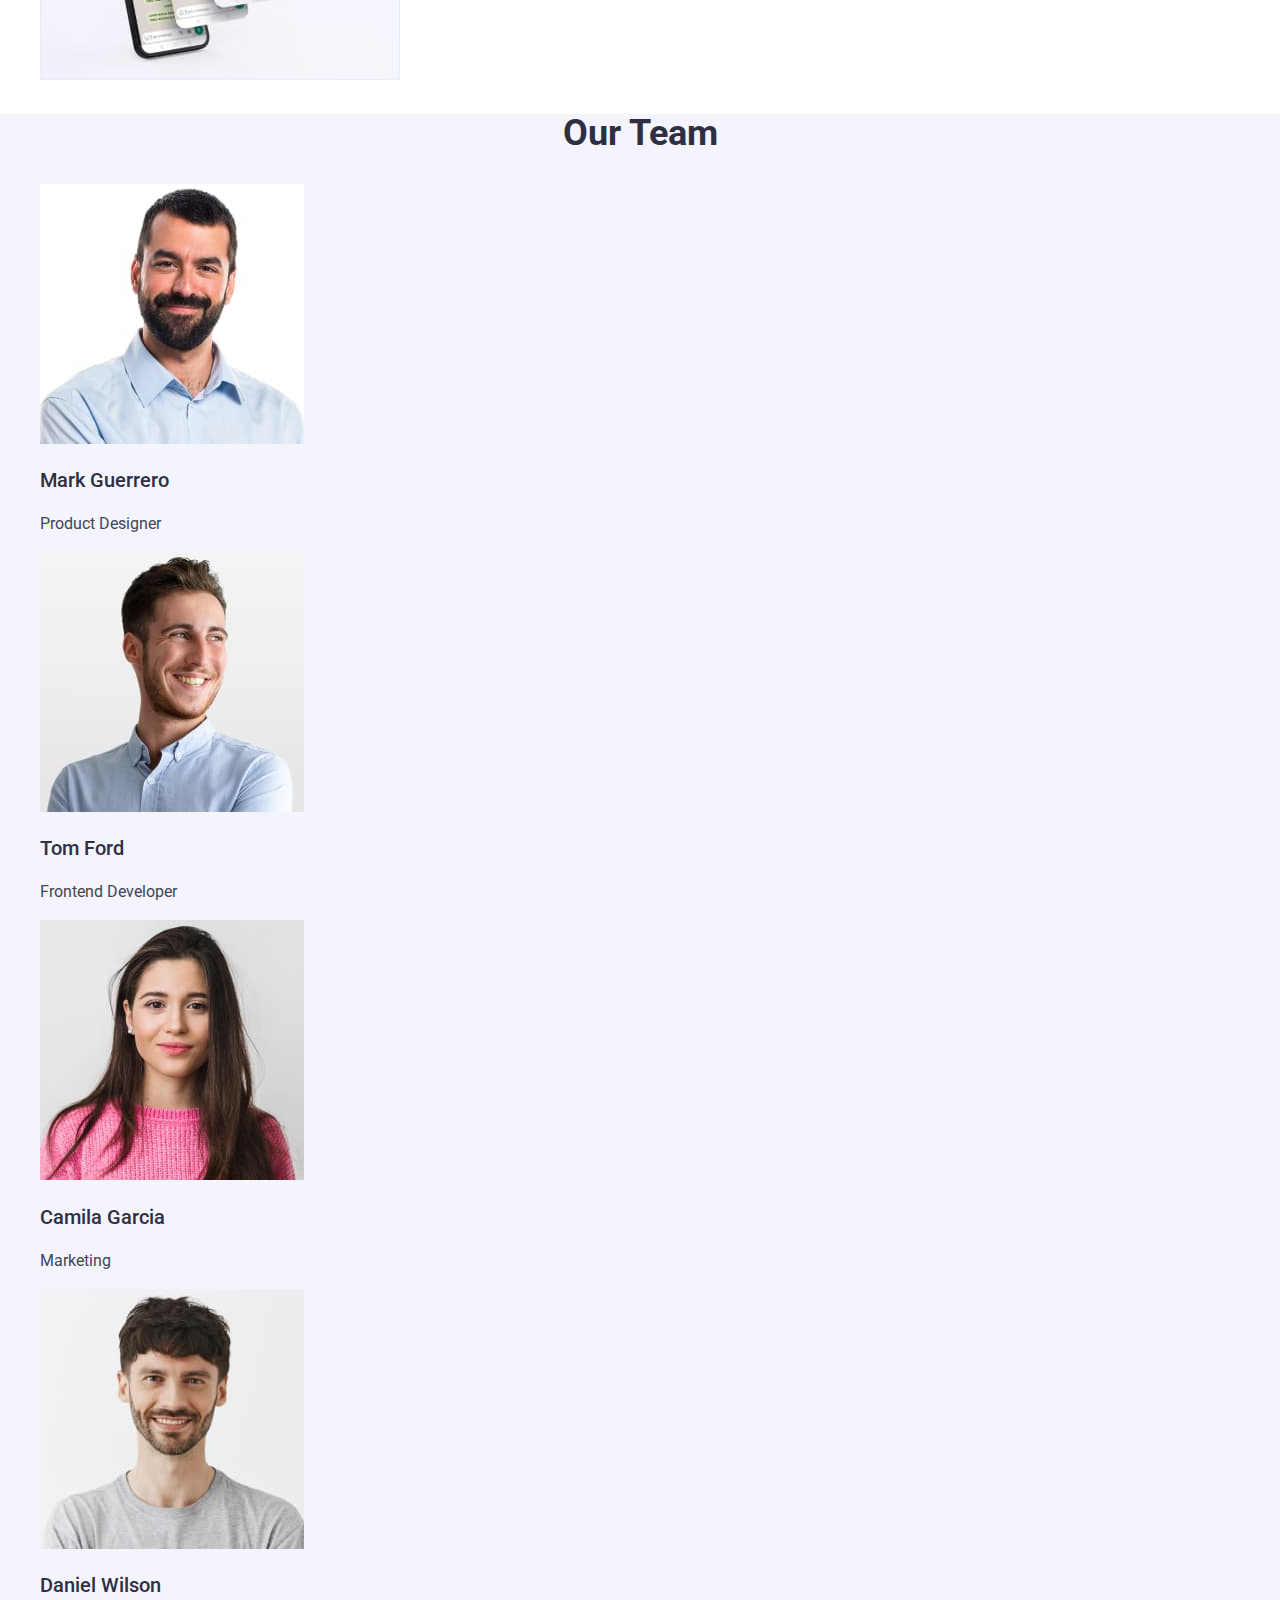
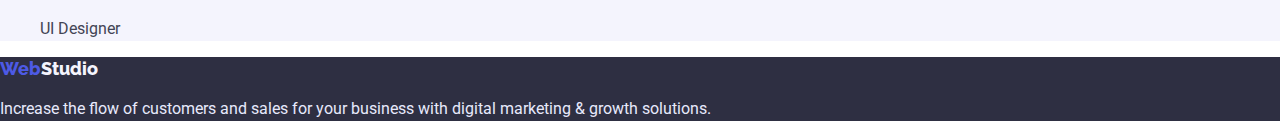
==== commit a5a74211: "up" ====
--- a/index.html
+++ b/index.html
@@ -19,12 +19,12 @@
     </head>
     <body>
     <header class="header">
-        <a class="logo" href="">web<span class="logo-dark">studio</span></a>
+        <a class="logo" href="">Web<span class="logo-dark">Studio</span></a>
         <nav class="nav">
         <ul class="nav-list">
-            <li class="nav-item"><a class="nav-link" href="">studio</a></li>
-            <li class="nav-item"><a class="nav-link" href="./portfolio.html">portfolio</a></li>
-            <li class="nav-item"><a class="nav-link" href="">contacts</a></li>
+            <li class="nav-item"><a class="nav-link" href="">Studio</a></li>
+            <li class="nav-item"><a class="nav-link" href="./portfolio.html">Portfolio</a></li>
+            <li class="nav-item"><a class="nav-link" href="">Contacts</a></li>
         </ul>
         </nav>
         <address class="contact">
